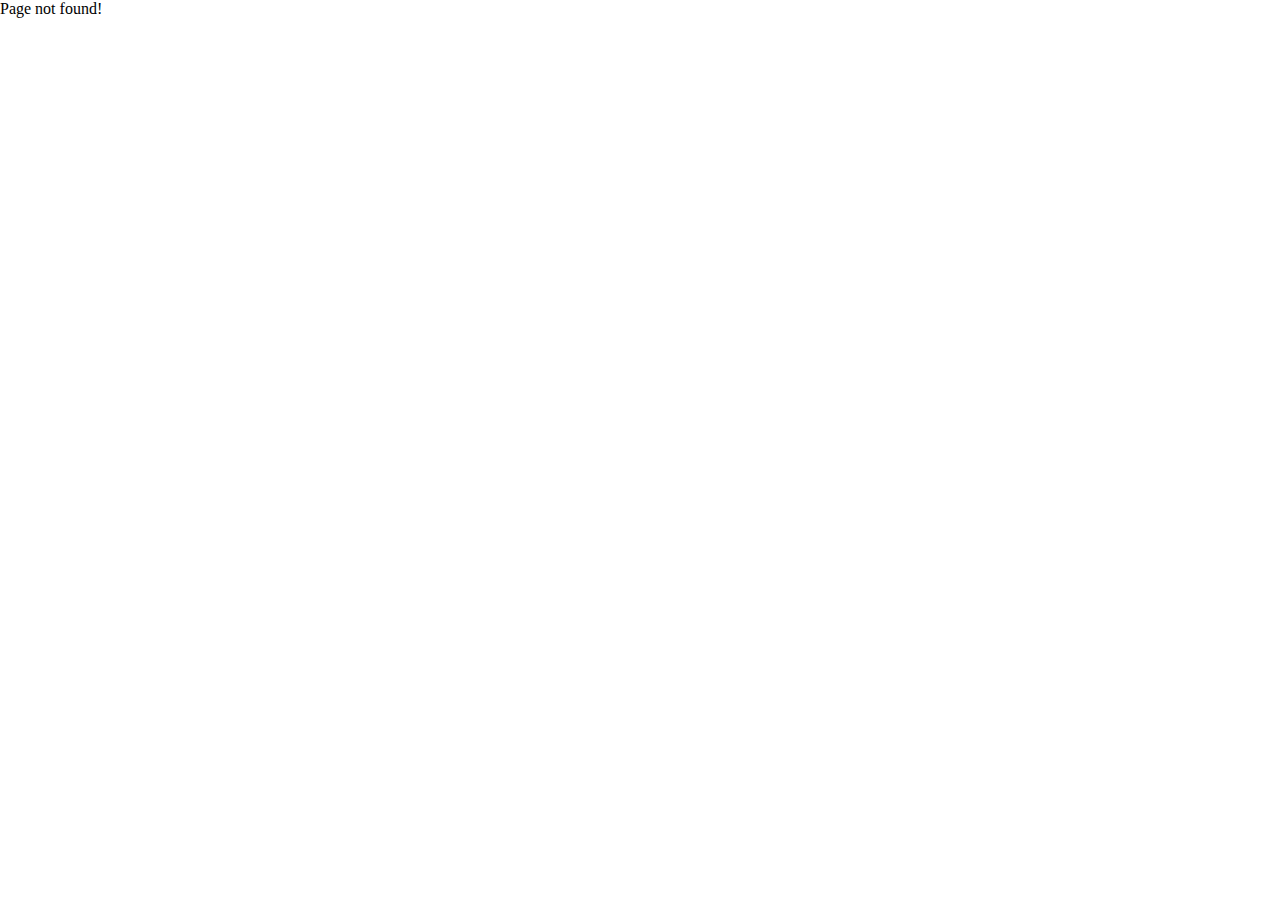
==== 404/index.html @ a875013d "Initial commit" ====
<!DOCTYPE html><html><head><meta charSet="utf-8"/><meta http-equiv="x-ua-compatible" content="ie=edge"/><meta name="viewport" content="width=device-width, initial-scale=1, shrink-to-fit=no"/><style data-href="/styles.3070184cc8b775724380.css">#___gatsby,body,div[tabindex][role=group][style="outline: none;"],html{margin:0;width:100%;height:100%}.shell{width:100%;height:100%}.navbar{display:flex;flex-direction:row;align-items:center;justify-content:space-between;height:42px}.navbar-left,.navbar-right{display:flex;flex-direction:row;align-items:center;height:100%}.navbar-logo{max-width:100%;max-height:100%}.navbar-item{margin-left:18px;margin-right:18px;cursor:pointer;-webkit-user-select:none;-ms-user-select:none;user-select:none;color:#fff;-webkit-transition:color .125s;transition:color .125s}.navbar-item:hover{color:hsla(0,0%,100%,.75)}.header{padding:24px}</style><meta name="generator" content="Gatsby 2.19.10"/><title data-react-helmet="true"></title><link rel="icon" href="/icons/icon-48x48.png?v=edf3d310d67f8284a562bc3a58c3e761"/><link rel="manifest" href="/manifest.webmanifest"/><meta name="theme-color" content="#663399"/><link rel="apple-touch-icon" sizes="48x48" href="/icons/icon-48x48.png?v=edf3d310d67f8284a562bc3a58c3e761"/><link rel="apple-touch-icon" sizes="72x72" href="/icons/icon-72x72.png?v=edf3d310d67f8284a562bc3a58c3e761"/><link rel="apple-touch-icon" sizes="96x96" href="/icons/icon-96x96.png?v=edf3d310d67f8284a562bc3a58c3e761"/><link rel="apple-touch-icon" sizes="144x144" href="/icons/icon-144x144.png?v=edf3d310d67f8284a562bc3a58c3e761"/><link rel="apple-touch-icon" sizes="192x192" href="/icons/icon-192x192.png?v=edf3d310d67f8284a562bc3a58c3e761"/><link rel="apple-touch-icon" sizes="256x256" href="/icons/icon-256x256.png?v=edf3d310d67f8284a562bc3a58c3e761"/><link rel="apple-touch-icon" sizes="384x384" href="/icons/icon-384x384.png?v=edf3d310d67f8284a562bc3a58c3e761"/><link rel="apple-touch-icon" sizes="512x512" href="/icons/icon-512x512.png?v=edf3d310d67f8284a562bc3a58c3e761"/><link as="script" rel="preload" href="/webpack-runtime-a1d41b48d5353f8024da.js"/><link as="script" rel="preload" href="/commons-f0d8b22b85b4a30fc7e0.js"/><link as="script" rel="preload" href="/app-225529935909a0706838.js"/><link as="script" rel="preload" href="/styles-2310093ed6404f38dee2.js"/><link as="script" rel="preload" href="/component---src-pages-404-index-js-9108ecf26f3d574319e3.js"/><link as="fetch" rel="preload" href="/page-data\404\page-data.json" crossorigin="anonymous"/></head><body><div id="___gatsby"><div style="outline:none" tabindex="-1" role="group" id="gatsby-focus-wrapper"><div>Page not found!</div></div></div><script id="gatsby-script-loader">/*<![CDATA[*/window.pagePath="/404/";/*]]>*/</script><script id="gatsby-chunk-mapping">/*<![CDATA[*/window.___chunkMapping={"app":["/app-225529935909a0706838.js"],"component---src-pages-404-index-js":["/component---src-pages-404-index-js-9108ecf26f3d574319e3.js"],"component---src-pages-index-js":["/component---src-pages-index-js-f5a552d9c2d3bcca27f7.js"],"component---src-pages-page-2-index-js":["/component---src-pages-page-2-index-js-0ace6f42329380064711.js"]};/*]]>*/</script><script src="/component---src-pages-404-index-js-9108ecf26f3d574319e3.js" async=""></script><script src="/styles-2310093ed6404f38dee2.js" async=""></script><script src="/app-225529935909a0706838.js" async=""></script><script src="/commons-f0d8b22b85b4a30fc7e0.js" async=""></script><script src="/webpack-runtime-a1d41b48d5353f8024da.js" async=""></script></body></html>
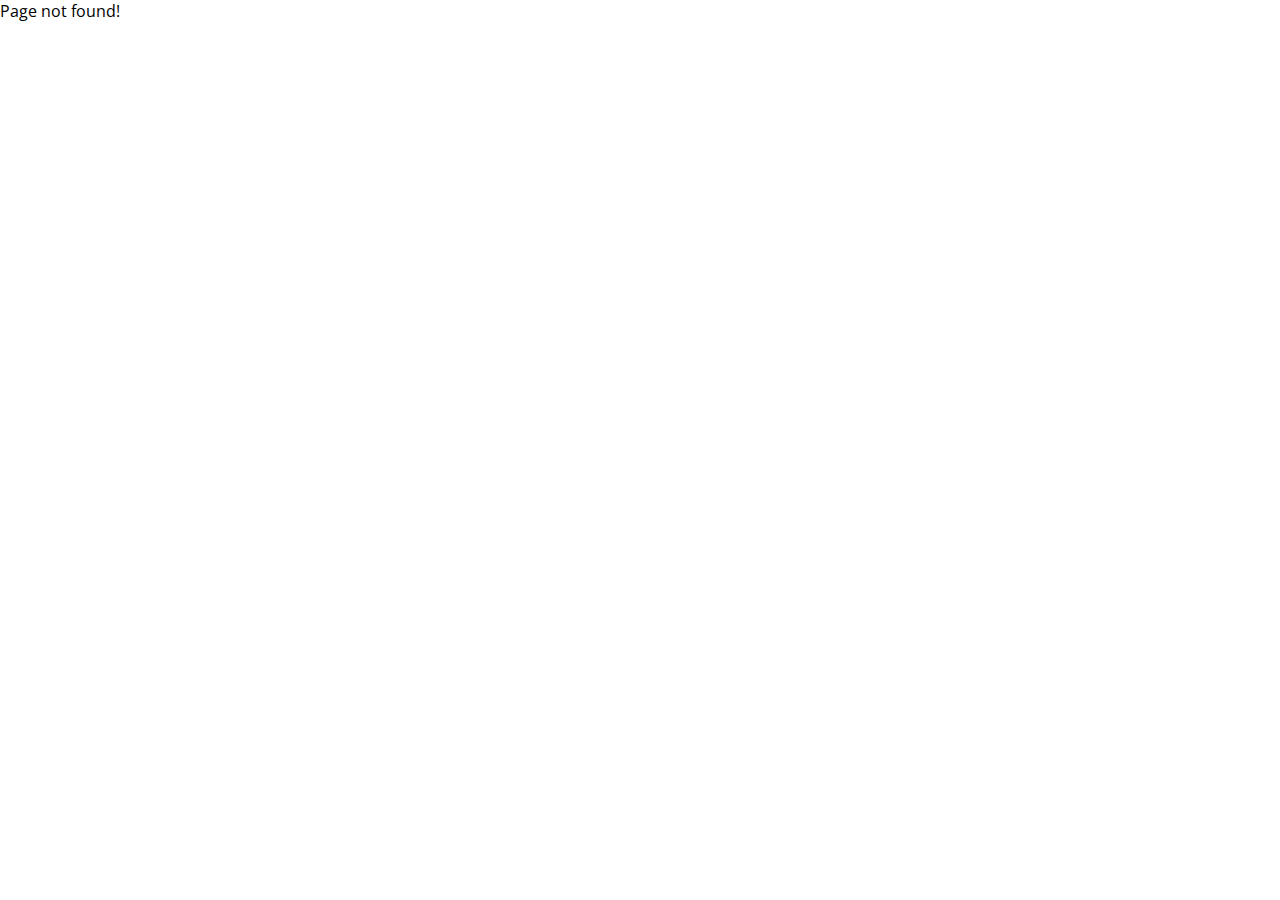
==== commit 29ecf657: "Update" ====
--- a/404/index.html
+++ b/404/index.html
@@ -1 +1 @@
-<!DOCTYPE html><html><head><meta charSet="utf-8"/><meta http-equiv="x-ua-compatible" content="ie=edge"/><meta name="viewport" content="width=device-width, initial-scale=1, shrink-to-fit=no"/><style data-href="/styles.3070184cc8b775724380.css">#___gatsby,body,div[tabindex][role=group][style="outline: none;"],html{margin:0;width:100%;height:100%}.shell{width:100%;height:100%}.navbar{display:flex;flex-direction:row;align-items:center;justify-content:space-between;height:42px}.navbar-left,.navbar-right{display:flex;flex-direction:row;align-items:center;height:100%}.navbar-logo{max-width:100%;max-height:100%}.navbar-item{margin-left:18px;margin-right:18px;cursor:pointer;-webkit-user-select:none;-ms-user-select:none;user-select:none;color:#fff;-webkit-transition:color .125s;transition:color .125s}.navbar-item:hover{color:hsla(0,0%,100%,.75)}.header{padding:24px}</style><meta name="generator" content="Gatsby 2.19.10"/><title data-react-helmet="true"></title><link rel="icon" href="/icons/icon-48x48.png?v=edf3d310d67f8284a562bc3a58c3e761"/><link rel="manifest" href="/manifest.webmanifest"/><meta name="theme-color" content="#663399"/><link rel="apple-touch-icon" sizes="48x48" href="/icons/icon-48x48.png?v=edf3d310d67f8284a562bc3a58c3e761"/><link rel="apple-touch-icon" sizes="72x72" href="/icons/icon-72x72.png?v=edf3d310d67f8284a562bc3a58c3e761"/><link rel="apple-touch-icon" sizes="96x96" href="/icons/icon-96x96.png?v=edf3d310d67f8284a562bc3a58c3e761"/><link rel="apple-touch-icon" sizes="144x144" href="/icons/icon-144x144.png?v=edf3d310d67f8284a562bc3a58c3e761"/><link rel="apple-touch-icon" sizes="192x192" href="/icons/icon-192x192.png?v=edf3d310d67f8284a562bc3a58c3e761"/><link rel="apple-touch-icon" sizes="256x256" href="/icons/icon-256x256.png?v=edf3d310d67f8284a562bc3a58c3e761"/><link rel="apple-touch-icon" sizes="384x384" href="/icons/icon-384x384.png?v=edf3d310d67f8284a562bc3a58c3e761"/><link rel="apple-touch-icon" sizes="512x512" href="/icons/icon-512x512.png?v=edf3d310d67f8284a562bc3a58c3e761"/><link as="script" rel="preload" href="/webpack-runtime-a1d41b48d5353f8024da.js"/><link as="script" rel="preload" href="/commons-f0d8b22b85b4a30fc7e0.js"/><link as="script" rel="preload" href="/app-225529935909a0706838.js"/><link as="script" rel="preload" href="/styles-2310093ed6404f38dee2.js"/><link as="script" rel="preload" href="/component---src-pages-404-index-js-9108ecf26f3d574319e3.js"/><link as="fetch" rel="preload" href="/page-data\404\page-data.json" crossorigin="anonymous"/></head><body><div id="___gatsby"><div style="outline:none" tabindex="-1" role="group" id="gatsby-focus-wrapper"><div>Page not found!</div></div></div><script id="gatsby-script-loader">/*<![CDATA[*/window.pagePath="/404/";/*]]>*/</script><script id="gatsby-chunk-mapping">/*<![CDATA[*/window.___chunkMapping={"app":["/app-225529935909a0706838.js"],"component---src-pages-404-index-js":["/component---src-pages-404-index-js-9108ecf26f3d574319e3.js"],"component---src-pages-index-js":["/component---src-pages-index-js-f5a552d9c2d3bcca27f7.js"],"component---src-pages-page-2-index-js":["/component---src-pages-page-2-index-js-0ace6f42329380064711.js"]};/*]]>*/</script><script src="/component---src-pages-404-index-js-9108ecf26f3d574319e3.js" async=""></script><script src="/styles-2310093ed6404f38dee2.js" async=""></script><script src="/app-225529935909a0706838.js" async=""></script><script src="/commons-f0d8b22b85b4a30fc7e0.js" async=""></script><script src="/webpack-runtime-a1d41b48d5353f8024da.js" async=""></script></body></html>+<!DOCTYPE html><html><head><meta charSet="utf-8"/><meta http-equiv="x-ua-compatible" content="ie=edge"/><meta name="viewport" content="width=device-width, initial-scale=1, shrink-to-fit=no"/><style data-href="/styles.e13c67060d61a91d89d2.css">@import url(https://fonts.googleapis.com/css?family=Open+Sans&display=swap);#___gatsby,body,div[tabindex][role=group],html{margin:0;width:100%;height:100%;font-family:Open Sans,sans-serif;-webkit-user-select:none;-ms-user-select:none;user-select:none}.about-page-shell{background-color:red}.contact-page-shell{background-color:green}.donate-page-shell{background-color:#00f}.home-page-shell{background-color:orange}.join-page-shell{background-color:purple}.shell{width:100%;height:100%}.header{padding:24px}.navbar{justify-content:space-between;height:42px}.navbar,.navbar-section{display:flex;flex-direction:row;align-items:center}.navbar-section{justify-content:center;height:100%}.navbar-logo-link{display:block;width:100%;height:100%}.navbar-logo-image{max-width:100%;max-height:100%}.navbar-item{margin-left:18px;margin-right:18px;cursor:pointer;-webkit-user-select:none;-ms-user-select:none;user-select:none;text-decoration:none;color:#fff;-webkit-transition:color .125s;transition:color .125s}.navbar-item:hover{color:hsla(0,0%,100%,.75)}</style><meta name="generator" content="Gatsby 2.19.12"/><title data-react-helmet="true">GoodSpot - 404</title><link rel="icon" href="/icons/icon-48x48.png?v=edf3d310d67f8284a562bc3a58c3e761"/><link rel="manifest" href="/manifest.webmanifest"/><meta name="theme-color" content="#663399"/><link rel="apple-touch-icon" sizes="48x48" href="/icons/icon-48x48.png?v=edf3d310d67f8284a562bc3a58c3e761"/><link rel="apple-touch-icon" sizes="72x72" href="/icons/icon-72x72.png?v=edf3d310d67f8284a562bc3a58c3e761"/><link rel="apple-touch-icon" sizes="96x96" href="/icons/icon-96x96.png?v=edf3d310d67f8284a562bc3a58c3e761"/><link rel="apple-touch-icon" sizes="144x144" href="/icons/icon-144x144.png?v=edf3d310d67f8284a562bc3a58c3e761"/><link rel="apple-touch-icon" sizes="192x192" href="/icons/icon-192x192.png?v=edf3d310d67f8284a562bc3a58c3e761"/><link rel="apple-touch-icon" sizes="256x256" href="/icons/icon-256x256.png?v=edf3d310d67f8284a562bc3a58c3e761"/><link rel="apple-touch-icon" sizes="384x384" href="/icons/icon-384x384.png?v=edf3d310d67f8284a562bc3a58c3e761"/><link rel="apple-touch-icon" sizes="512x512" href="/icons/icon-512x512.png?v=edf3d310d67f8284a562bc3a58c3e761"/><link as="script" rel="preload" href="/webpack-runtime-c54185ef42c8c12b7f18.js"/><link as="script" rel="preload" href="/app-15d55272aa95e8590a90.js"/><link as="script" rel="preload" href="/styles-14c73210c7e3316a03ef.js"/><link as="script" rel="preload" href="/commons-9ba567e2a355da25e1d4.js"/><link as="script" rel="preload" href="/component---src-pages-404-index-js-c8cbbef901f6b37b8d20.js"/><link as="fetch" rel="preload" href="/page-data\404\page-data.json" crossorigin="anonymous"/></head><body><div id="___gatsby"><div style="outline:none" tabindex="-1" role="group" id="gatsby-focus-wrapper"><span>Page not found!</span></div></div><script id="gatsby-script-loader">/*<![CDATA[*/window.pagePath="/404/";/*]]>*/</script><script id="gatsby-chunk-mapping">/*<![CDATA[*/window.___chunkMapping={"app":["/app-15d55272aa95e8590a90.js"],"component---src-pages-404-index-js":["/component---src-pages-404-index-js-c8cbbef901f6b37b8d20.js"],"component---src-pages-about-index-js":["/component---src-pages-about-index-js-dd06cd7b74f26393ac7e.js"],"component---src-pages-contact-index-js":["/component---src-pages-contact-index-js-3c6f7895f9f59246c348.js"],"component---src-pages-donate-index-js":["/component---src-pages-donate-index-js-31e65667c820ee4d1732.js"],"component---src-pages-index-js":["/component---src-pages-index-js-8bc7986b5b16206e37ad.js"],"component---src-pages-join-index-js":["/component---src-pages-join-index-js-0d0c77bb75c5f5ee6080.js"]};/*]]>*/</script><script src="/component---src-pages-404-index-js-c8cbbef901f6b37b8d20.js" async=""></script><script src="/commons-9ba567e2a355da25e1d4.js" async=""></script><script src="/styles-14c73210c7e3316a03ef.js" async=""></script><script src="/app-15d55272aa95e8590a90.js" async=""></script><script src="/webpack-runtime-c54185ef42c8c12b7f18.js" async=""></script></body></html>